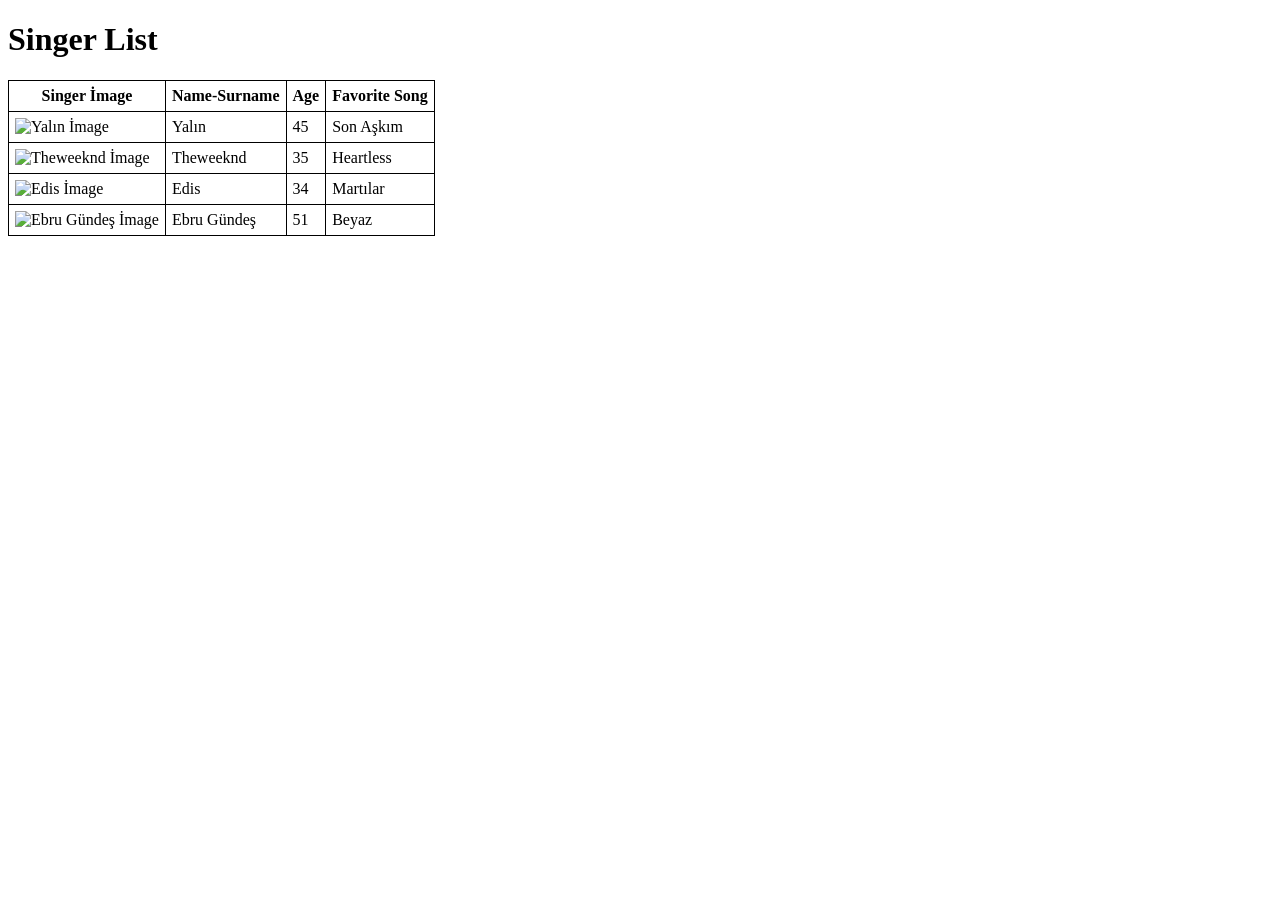
==== Untitled-1.html @ 875264fb "Add files via upload" ====
<!DOCTYPE html>
<html lang="en">
<head>
     <style>
        table,td,tr,th {
            border:1px solid black;
            border-collapse:collapse;
            padding:6px;
        }
        </style>
</head>
<body>
    <h1>Singer List</h1>
    <table>
        <tr>
        <th>Singer İmage</th>
        <th>Name-Surname</th>
        <th>Age</th>
        <th>Favorite Song</th>
    <tr>
        <td><img src="https://biletinial.com/tr-tr/profile/yalin" alt="Yalın İmage" width="100"></td>
        <td>Yalın</td>
        <td>45</td>
        <td>Son Aşkım</td>
    </tr>

    <tr>
        <td><img src="https://tr.wikipedia.org/wiki/The_Weeknd" alt="Theweeknd İmage" width="100"></td>
        <td>Theweeknd</td>
        <td>35</td>
        <td>Heartless</td>
    </tr>

    <tr>
        <td><img scr="https://tr.wikipedia.org/wiki/Edis" alt="Edis İmage" width="100"></td>
        <td>Edis</td>
        <td>34</td>
        <td>Martılar</td>
    </tr>

    <tr>
        <td><img src="https://tr.wikipedia.org/wiki/Ebru_G%C3%BCnde%C5%9F" alt="Ebru Gündeş İmage" width="100"></td>
        <td>Ebru Gündeş</td>
        <td>51</td>
        <td>Beyaz</td>
    </tr>

</table>





</body>
</html>
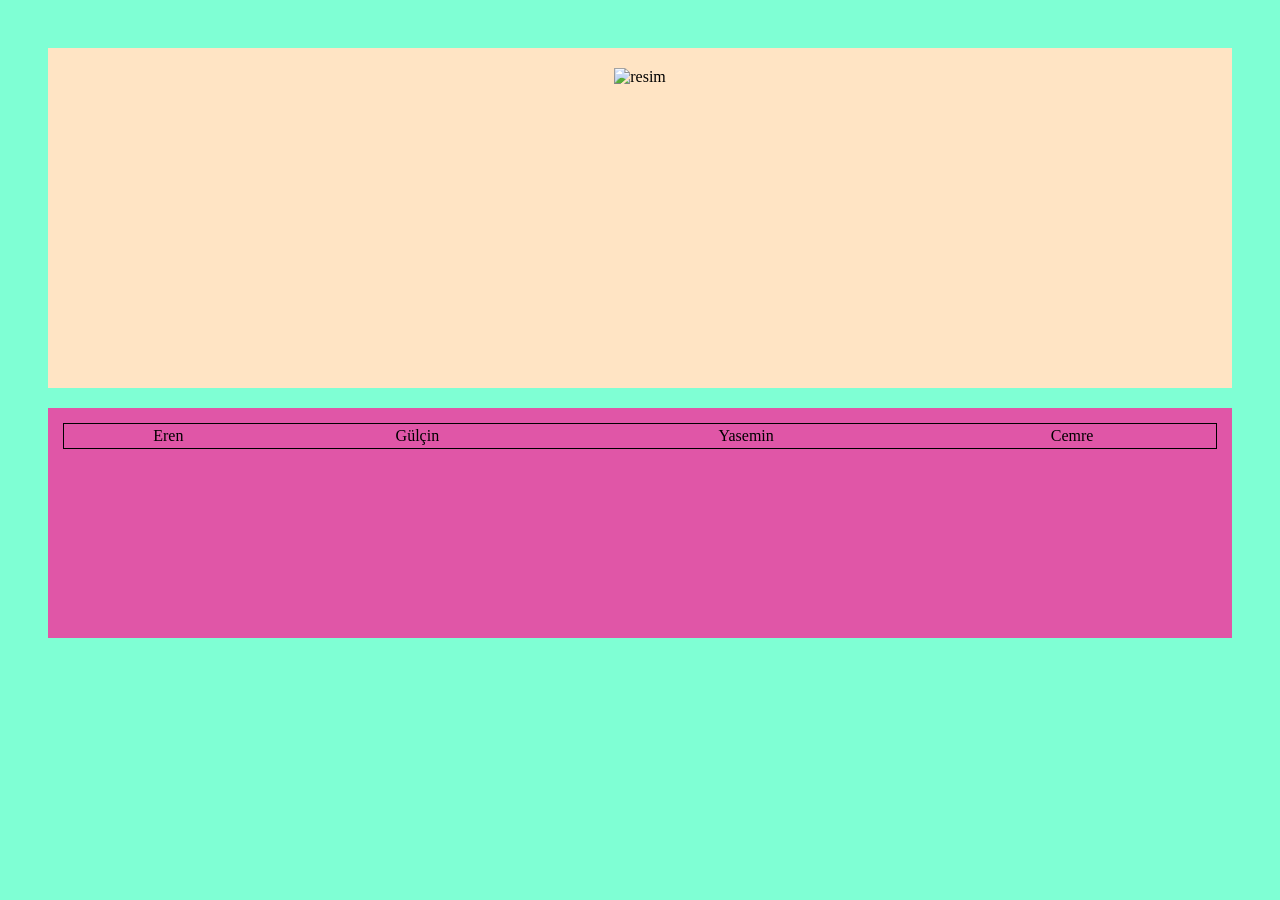
==== commit 34ff5fdb: "Add files via upload" ====
--- a/Untitled-1.html
+++ b/Untitled-1.html
@@ -1,55 +1,32 @@
 <!DOCTYPE html>
-<html lang="en">
+<html>
 <head>
-     <style>
-        table,td,tr,th {
-            border:1px solid black;
-            border-collapse:collapse;
-            padding:6px;
+    <style>
+        body {
+            text-align: center;
         }
-        </style>
-</head>
-<body>
-    <h1>Singer List</h1>
-    <table>
-        <tr>
-        <th>Singer İmage</th>
-        <th>Name-Surname</th>
-        <th>Age</th>
-        <th>Favorite Song</th>
-    <tr>
-        <td><img src="https://biletinial.com/tr-tr/profile/yalin" alt="Yalın İmage" width="100"></td>
-        <td>Yalın</td>
-        <td>45</td>
-        <td>Son Aşkım</td>
-    </tr>
+        div{
+            display: block;
+        }
+    </style>
+    </head>
+<body style="background-color:aquamarine; padding: 40px; text-align: center;">
+    <div style="background-color: bisque; padding: 20px; margin-bottom: 20px; height: 300px;">
+        <img src="c:\Users\HP\Desktop\lilies.webp" width="80%" height="300px" alt="resim">
+    </div>
 
-    <tr>
-        <td><img src="https://tr.wikipedia.org/wiki/The_Weeknd" alt="Theweeknd İmage" width="100"></td>
-        <td>Theweeknd</td>
-        <td>35</td>
-        <td>Heartless</td>
-    </tr>
-
-    <tr>
-        <td><img scr="https://tr.wikipedia.org/wiki/Edis" alt="Edis İmage" width="100"></td>
-        <td>Edis</td>
-        <td>34</td>
-        <td>Martılar</td>
-    </tr>
-
-    <tr>
-        <td><img src="https://tr.wikipedia.org/wiki/Ebru_G%C3%BCnde%C5%9F" alt="Ebru Gündeş İmage" width="100"></td>
-        <td>Ebru Gündeş</td>
-        <td>51</td>
-        <td>Beyaz</td>
-    </tr>
-
-</table>
-
-
-
-
-
+    <div class="div2" style="background-color:rgb(224, 86, 167); padding: 15px; height: 200px;">
+        <table style="border:1px solid black; width: 100%;">
+            <tr>
+                <td>Eren</td>
+                <td>Gülçin</td>
+                <td>Yasemin</td>
+                <td>Cemre</td>
+            </tr>
+                
+            
+        </table>
+    </div>
+    
 </body>
-</html>
+</html>
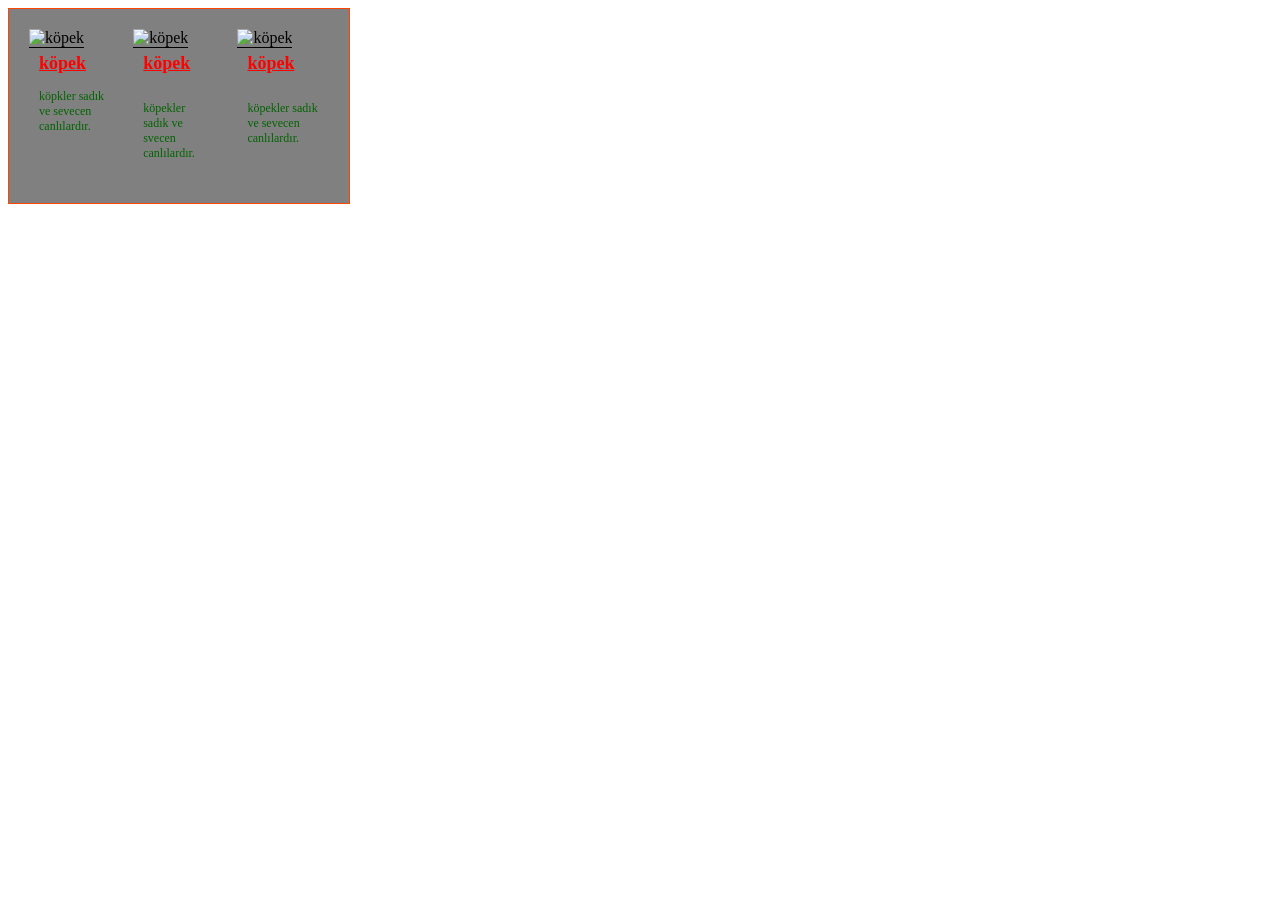
==== commit e9eeaf78: "Add files via upload" ====
--- a/Untitled-1.html
+++ b/Untitled-1.html
@@ -1,32 +1,94 @@
 <!DOCTYPE html>
-<html>
+<html lang="en">
 <head>
-    <style>
-        body {
-            text-align: center;
-        }
-        div{
-            display: block;
-        }
-    </style>
-    </head>
-<body style="background-color:aquamarine; padding: 40px; text-align: center;">
-    <div style="background-color: bisque; padding: 20px; margin-bottom: 20px; height: 300px;">
-        <img src="c:\Users\HP\Desktop\lilies.webp" width="80%" height="300px" alt="resim">
+    <meta charset="UTF-8">
+    <meta name="viewport" content="width=device-width, initial-scale=1.0">
+    <title>Document</title>
+    <!DOCTYPE html>
+    <html lang="tr">
+</head>
+<meta charset="UTF-8">
+<style>
+    /* karrtların yanyana dizilmesi için container */
+    .cards{
+        display: flex;
+        gap:15px;
+        padding:20px;
+    }
+
+    /*kartın ana kutusu*/
+    .cards{
+        width:300px;
+        border:1px solid orangered;
+        background-color: grey;
+        display: flex;
+        flex-direction: row;
+    }
+    /*resmin kutuyu kaplaması için*/
+    .card img{
+        width:100%;
+        height:auto;
+        border-bottom:1px solid black;
+        flex-direction: row;
+    }
+
+    .head{
+        padding: 5px 10px;
+    }
+
+    .head a {
+        color:red;
+        text-decoration: underline;
+        font-size: 18px;
+        font-weight: bold;
+    }
+
+    .content{
+        padding:10px;
+        font-size: 12px;
+        color: darkgreen;
+        flex-grow: 1;  /*metin az olsada kutunun dolgun görünmesini sağlar*/
+    }
+
+
+    .head a:hover{
+        color:blue;
+    }
+</style>
+</head>
+<body>
+
+
+    <div class="cards">
+        <div class="card">
+            <img src="c:\Users\HP\Desktop\köpek.jpg" alt="köpek">
+            <div class="head">
+                <a href="https://www.google.com/search?sca_esv=4ce11e3431185f77&sxsrf=AE3TifOTeDh1tvkKlqx6o0nuOrLosfFDbQ:1766093774584&udm=2&fbs=[base64]&q=toy+poodle&sa=X&sqi=2&ved=2ahUKEwik2MuAjMiRAxWJRvEDHW6JPYgQtKgLegQIHRAB&biw=1280&bih=593&dpr=1.5#sv=CAMSVhoyKhBlLURMRnU4NnVGbmxwV25NMg5ETEZ1ODZ1Rm5scFduTToOMWViVGljY2dITjdja00gBCocCgZtb3NhaWMSEGUtRExGdTg2dUZubHBXbk0YADABGAcgyJ3MXDACSgoIAhACGAIgAigC">köpek</a>
+            </div>
+            <div class="content"
+            <p>köpkler sadık ve sevecen canlılardır.</p>
+        </div>
     </div>
+    <div class="card">
+        <img src="c:\Users\HP\Desktop\köpek.jpg" alt="köpek">
+        <div class="head">
+            <a href="https://www.google.com/search?sca_esv=4ce11e3431185f77&sxsrf=AE3TifOTeDh1tvkKlqx6o0nuOrLosfFDbQ:1766093774584&udm=2&fbs=[base64]&q=toy+poodle&sa=X&sqi=2&ved=2ahUKEwik2MuAjMiRAxWJRvEDHW6JPYgQtKgLegQIHRAB&biw=1280&bih=593&dpr=1.5#sv=CAMSVhoyKhBlLURMRnU4NnVGbmxwV25NMg5ETEZ1ODZ1Rm5scFduTToOMWViVGljY2dITjdja00gBCocCgZtb3NhaWMSEGUtRExGdTg2dUZubHBXbk0YADABGAcgyJ3MXDACSgoIAhACGAIgAigC">köpek</a>
+        </div>
+        <div class="content">
+            <p>köpekler sadık ve svecen canlılardır.</p>
+        </div>
+    </div>
+    <div class="card">
+        <img src="c:\Users\HP\Desktop\köpek.jpg" alt="köpek">
+        <div class="head">
+            <a href="https://www.google.com/search?sca_esv=4ce11e3431185f77&sxsrf=AE3TifOTeDh1tvkKlqx6o0nuOrLosfFDbQ:1766093774584&udm=2&fbs=[base64]&q=toy+poodle&sa=X&sqi=2&ved=2ahUKEwik2MuAjMiRAxWJRvEDHW6JPYgQtKgLegQIHRAB&biw=1280&bih=593&dpr=1.5#sv=CAMSVhoyKhBlLURMRnU4NnVGbmxwV25NMg5ETEZ1ODZ1Rm5scFduTToOMWViVGljY2dITjdja00gBCocCgZtb3NhaWMSEGUtRExGdTg2dUZubHBXbk0YADABGAcgyJ3MXDACSgoIAhACGAIgAigC">köpek</a>
 
-    <div class="div2" style="background-color:rgb(224, 86, 167); padding: 15px; height: 200px;">
-        <table style="border:1px solid black; width: 100%;">
-            <tr>
-                <td>Eren</td>
-                <td>Gülçin</td>
-                <td>Yasemin</td>
-                <td>Cemre</td>
-            </tr>
-                
-            
-        </table>
+        </div>
+        <div class="content">
+            <p>köpekler sadık ve sevecen canlılardır.</p>
+        </div>
     </div>
+</div>
     
 </body>
-</html>+</html>
